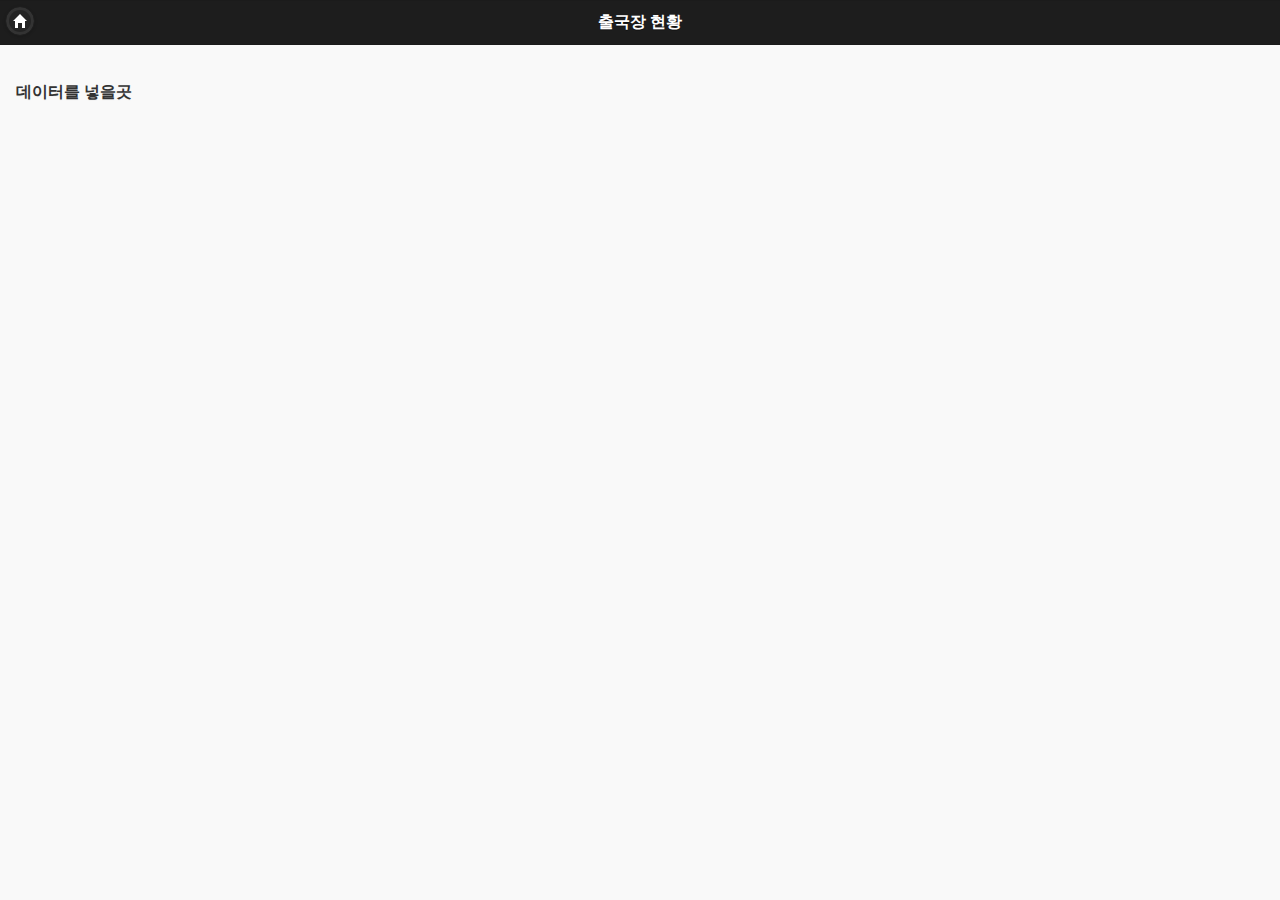
==== depart.html @ bcac26df "study day1" ====
<!DOCTYPE html>
<html lang="ko">
<head>
	<meta charset="UTF-8">
	<meta name="viewport" content="width=device-width, initial-scale=1.0">
	<meta http-equiv="X-UA-Compatible" content="ie=edge">
	<title>SMART AIRPORT</title>
	<link rel="stylesheet" href="./css/jquery.mobile-1.4.5.css">
	<link rel="stylesheet" href="./css/style.css">
	<script src="./js/jquery-1.11.0.js"></script>
	<script src="./js/jquery.mobile-1.4.5.js"></script>
</head>
<body>

	<div data-role="page" id="depart">
		<div class="header" data-role="header" data-theme="b">
			<a href="index.html" rel="external" data-icon="home" data-iconpos="notext" data-direction="reverse" class="ui-btn-left"></a>
			<h1 id="logo">출국장 현황</h1>
		</div>

		<div data-role="content" class="content">
		<br>
		<h4>데이터를 넣을곳</h4>
		<br></br>
		<div class="depart-su"></div>
	</div>
	</div>

	<script>
		function gugudan(n){
		for(var i = 1; i <= 9; i++){
			console.log(n + "X" + j + " " + (n * j));
		}
	</script>
</body>
</html>
---- css/style.css ----
* {
  margin: 0;
  padding: 0;

}

#index li a img{
    padding: 20px;
}

#index li a h3{
    padding: 15px 0;
}
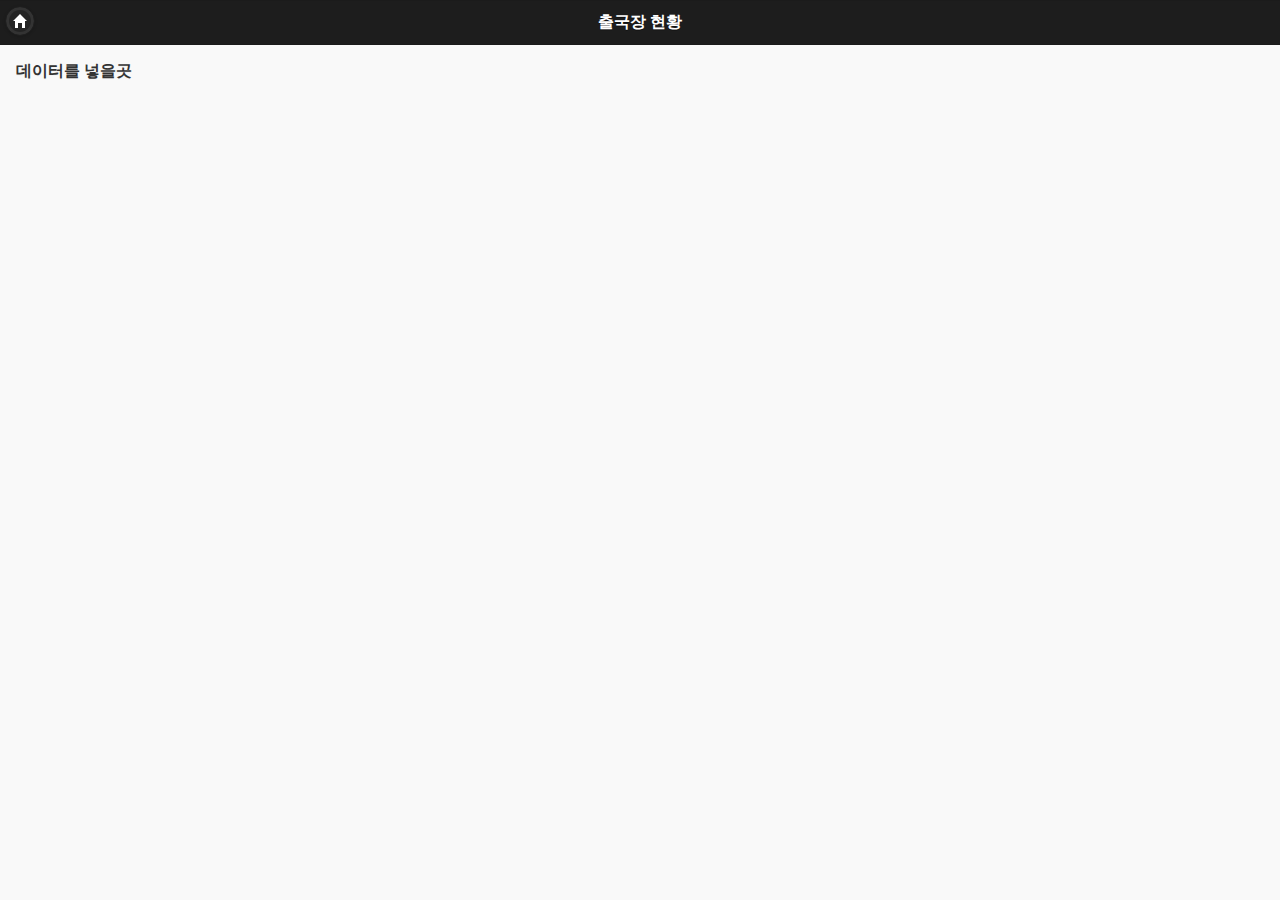
==== commit 4ed9a581: "Airport_final(Update depart page)" ====
--- a/depart.html
+++ b/depart.html
@@ -19,18 +19,98 @@
 		</div>
 
 		<div data-role="content" class="content">
-		<br>
 		<h4>데이터를 넣을곳</h4>
-		<br></br>
-		<div class="depart-su"></div>
+		<ul data-role="listview" class="depart-su"></ul>
 	</div>
 	</div>
 
 	<script>
-		function gugudan(n){
-		for(var i = 1; i <= 9; i++){
-			console.log(n + "X" + j + " " + (n * j));
+		$(function() {
+		var key = "q8glIeFohmlVIqvGgRa3o2CU4jNXrk8DfQPh9n3s87BqBYhjQ0A0qDLCXEFfJ7GTWQHLMh%2F78CWpoTjvBTyLZA%3D%3D"
+		var url = 'http://openapi.airport.kr/openapi/service/StatusOfDepartures/getDeparturesCongestion'; /*URL*/
+		url += '?' + encodeURIComponent('ServiceKey') + '=' + key; /*Service Key*/
+		url += '&' + encodeURIComponent('terno') + '=' + encodeURIComponent('1'); /*터미널 구분 1: 1터미널 */
+
+		function backImg(n) {
+			var back; var backImg = "";
+			if (n < 100 ) { return ""; }
+			back = parseInt( n / 100 );
+
+			for (let i = 0; i < back; i++) {
+				backImg += "<img src= './img/people-bak.png' width='40' height='40' >"
+			}
+			return backImg;
 		}
+
+		function sipImg(n) {
+			var sip; var sipImg = "";
+			if ( n >= 100 ) {
+				var back = parseInt( n / 100 );
+				n -= (back * 100);
+			}
+			if (n < 10 ) { return ""; }
+			sip = parseInt( n / 10 );
+
+			for (let i = 0; i < sip; i++) {
+				sipImg += "<img src= './img/people-sip.png' width='30' height='30' >"
+			}
+			return sipImg;
+		}
+
+
+		function info(data) {
+		var res = $(data).find("item");
+		var gateinfo1 = parseInt($(res).find("gateinfo1").text());
+		var gateinfo2 = parseInt($(res).find("gateinfo2").text());
+		var gateinfo3 = parseInt($(res).find("gateinfo3").text());
+		var gateinfo4 = parseInt($(res).find("gateinfo4").text());
+
+		var list =
+		"<br>"+
+		"<li>" + backImg(gateinfo1) + sipImg(gateinfo1) + gateinfo1 + "명" + "</li>" +
+		"<li>" + backImg(gateinfo2) + sipImg(gateinfo2) + gateinfo2 + "명" + "</li>" +
+		"<li>" + backImg(gateinfo3) + sipImg(gateinfo3) + gateinfo3 + "명" + "</li>" +
+		"<li>" + backImg(gateinfo4) + sipImg(gateinfo4) + gateinfo4 + "명" + "</li>";
+
+		$(".content ul").html(list);
+		//text와 html의 차이점
+		//text는 html도 글씨로 인식하고 html은 태그로 인식
+		
+
+		}
+
+
+		function time(data) {
+		console.log(data);
+		var res = $(data).find("item");
+		var cgtdt = $(res).find("cgtdt").text();
+		var cgthm = $(res).find("cgthm").text();
+		var year = cgtdt.substring(0, 4);
+		var month = cgtdt.substring(4, 6);
+		var day = cgtdt.substring(6, 8);
+		
+		var hour = cgthm.substring(0, 2);
+		var minute = cgthm.substring(2, 4);
+
+		var time =  year + "년 " + month + "월 " + day + "일 " + hour + "시 " + minute + "분";
+
+		$(".content h4").text(time);
+		info(data);
+		}
+
+
+		function request(){
+		$.ajax({
+			url: url,
+			success: function(data){
+			time(data);
+			}
+		});
+		}
+		request();
+		});
+		
+
 	</script>
 </body>
 </html>